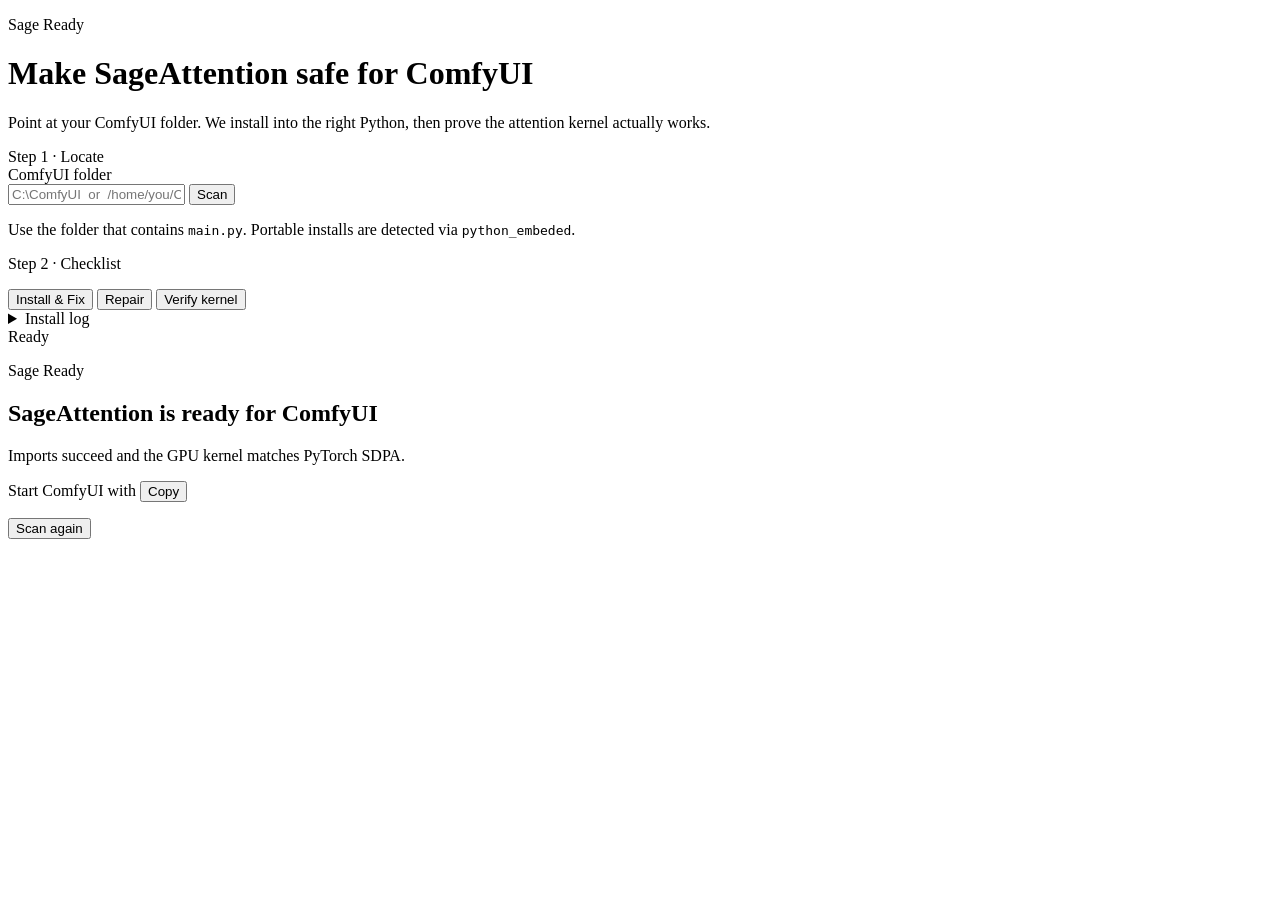
==== web/index.html @ 95eb4582 "Add Sage Ready: ComfyUI SageAttention installer and verifier Local web app that resolves a ComfyUI P" ====
<!DOCTYPE html>
<html lang="en">
<head>
  <meta charset="UTF-8" />
  <meta name="viewport" content="width=device-width, initial-scale=1" />
  <title>Sage Ready — ComfyUI</title>
  <link rel="preconnect" href="https://fonts.googleapis.com" />
  <link rel="preconnect" href="https://fonts.gstatic.com" crossorigin />
  <link href="https://fonts.googleapis.com/css2?family=Bricolage+Grotesque:opsz,wght@12..96,500;12..96,700;12..96,800&family=Figtree:wght@400;500;600;700&display=swap" rel="stylesheet" />
  <link rel="stylesheet" href="/static/styles.css" />
</head>
<body>
  <div class="atmosphere" aria-hidden="true"></div>
  <main class="shell">
    <header class="hero">
      <p class="brand">Sage Ready</p>
      <h1 class="headline">Make SageAttention safe for ComfyUI</h1>
      <p class="lede">Point at your ComfyUI folder. We install into the right Python, then prove the attention kernel actually works.</p>
    </header>

    <section class="step" id="step-locate" data-step="locate">
      <div class="step-label">Step 1 · Locate</div>
      <label class="path-label" for="comfy-path">ComfyUI folder</label>
      <div class="path-row">
        <input id="comfy-path" type="text" placeholder="C:\ComfyUI  or  /home/you/ComfyUI" autocomplete="off" spellcheck="false" />
        <button type="button" class="btn btn-primary" id="btn-scan">Scan</button>
      </div>
      <p class="hint">Use the folder that contains <code>main.py</code>. Portable installs are detected via <code>python_embeded</code>.</p>
    </section>

    <section class="step hidden" id="step-report" data-step="report">
      <div class="step-label">Step 2 · Checklist</div>
      <div class="env-line" id="env-line"></div>
      <p class="summary" id="summary"></p>
      <ul class="checklist" id="checklist"></ul>
      <div class="actions">
        <button type="button" class="btn btn-primary" id="btn-fix">Install &amp; Fix</button>
        <button type="button" class="btn btn-ghost" id="btn-repair">Repair</button>
        <button type="button" class="btn btn-ghost" id="btn-verify">Verify kernel</button>
      </div>
      <details class="log-panel" id="log-panel">
        <summary>Install log</summary>
        <pre id="log-output"></pre>
      </details>
    </section>

    <section class="step hidden" id="step-ready" data-step="ready">
      <div class="step-label">Ready</div>
      <p class="ready-brand">Sage Ready</p>
      <h2 class="ready-title">SageAttention is ready for ComfyUI</h2>
      <p class="ready-copy" id="ready-copy">Imports succeed and the GPU kernel matches PyTorch SDPA.</p>
      <div class="launch-box">
        <span class="launch-label">Start ComfyUI with</span>
        <code id="launch-cmd"></code>
        <button type="button" class="btn btn-small" id="btn-copy">Copy</button>
      </div>
      <p class="hint" id="helper-hint"></p>
      <button type="button" class="btn btn-ghost" id="btn-rescan">Scan again</button>
    </section>
  </main>
  <script src="/static/app.js"></script>
</body>
</html>
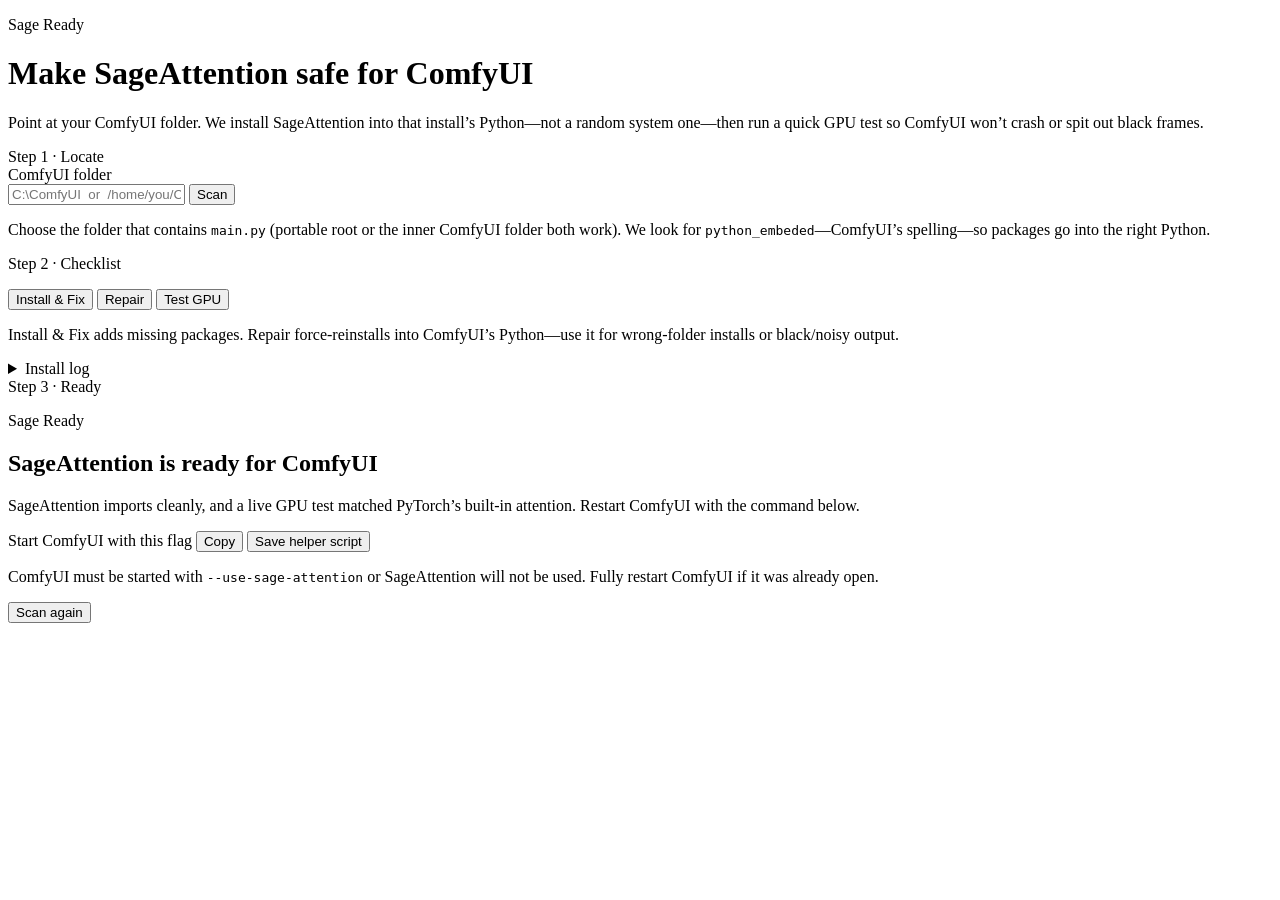
==== commit c019b027: "Upgrade Sage Ready to v1.1: clearer copy, safer Ready gating Plain-language UI and checklist hints; " ====
--- a/web/index.html
+++ b/web/index.html
@@ -15,7 +15,7 @@
     <header class="hero">
       <p class="brand">Sage Ready</p>
       <h1 class="headline">Make SageAttention safe for ComfyUI</h1>
-      <p class="lede">Point at your ComfyUI folder. We install into the right Python, then prove the attention kernel actually works.</p>
+      <p class="lede">Point at your ComfyUI folder. We install SageAttention into that install’s Python—not a random system one—then run a quick GPU test so ComfyUI won’t crash or spit out black frames.</p>
     </header>
 
     <section class="step" id="step-locate" data-step="locate">
@@ -25,7 +25,8 @@
         <input id="comfy-path" type="text" placeholder="C:\ComfyUI  or  /home/you/ComfyUI" autocomplete="off" spellcheck="false" />
         <button type="button" class="btn btn-primary" id="btn-scan">Scan</button>
       </div>
-      <p class="hint">Use the folder that contains <code>main.py</code>. Portable installs are detected via <code>python_embeded</code>.</p>
+      <p class="hint" id="path-hint">Choose the folder that contains <code>main.py</code> (portable root or the inner ComfyUI folder both work). We look for <code>python_embeded</code>—ComfyUI’s spelling—so packages go into the right Python.</p>
+      <p class="form-error hidden" id="path-error" role="alert"></p>
     </section>
 
     <section class="step hidden" id="step-report" data-step="report">
@@ -36,8 +37,9 @@
       <div class="actions">
         <button type="button" class="btn btn-primary" id="btn-fix">Install &amp; Fix</button>
         <button type="button" class="btn btn-ghost" id="btn-repair">Repair</button>
-        <button type="button" class="btn btn-ghost" id="btn-verify">Verify kernel</button>
+        <button type="button" class="btn btn-ghost" id="btn-verify">Test GPU</button>
       </div>
+      <p class="hint action-hint">Install &amp; Fix adds missing packages. Repair force-reinstalls into ComfyUI’s Python—use it for wrong-folder installs or black/noisy output.</p>
       <details class="log-panel" id="log-panel">
         <summary>Install log</summary>
         <pre id="log-output"></pre>
@@ -45,16 +47,17 @@
     </section>
 
     <section class="step hidden" id="step-ready" data-step="ready">
-      <div class="step-label">Ready</div>
+      <div class="step-label">Step 3 · Ready</div>
       <p class="ready-brand">Sage Ready</p>
       <h2 class="ready-title">SageAttention is ready for ComfyUI</h2>
-      <p class="ready-copy" id="ready-copy">Imports succeed and the GPU kernel matches PyTorch SDPA.</p>
+      <p class="ready-copy" id="ready-copy">SageAttention imports cleanly, and a live GPU test matched PyTorch’s built-in attention. Restart ComfyUI with the command below.</p>
       <div class="launch-box">
-        <span class="launch-label">Start ComfyUI with</span>
+        <span class="launch-label">Start ComfyUI with this flag</span>
         <code id="launch-cmd"></code>
         <button type="button" class="btn btn-small" id="btn-copy">Copy</button>
+        <button type="button" class="btn btn-small btn-secondary" id="btn-helper">Save helper script</button>
       </div>
-      <p class="hint" id="helper-hint"></p>
+      <p class="hint" id="helper-hint">ComfyUI must be started with <code>--use-sage-attention</code> or SageAttention will not be used. Fully restart ComfyUI if it was already open.</p>
       <button type="button" class="btn btn-ghost" id="btn-rescan">Scan again</button>
     </section>
   </main>
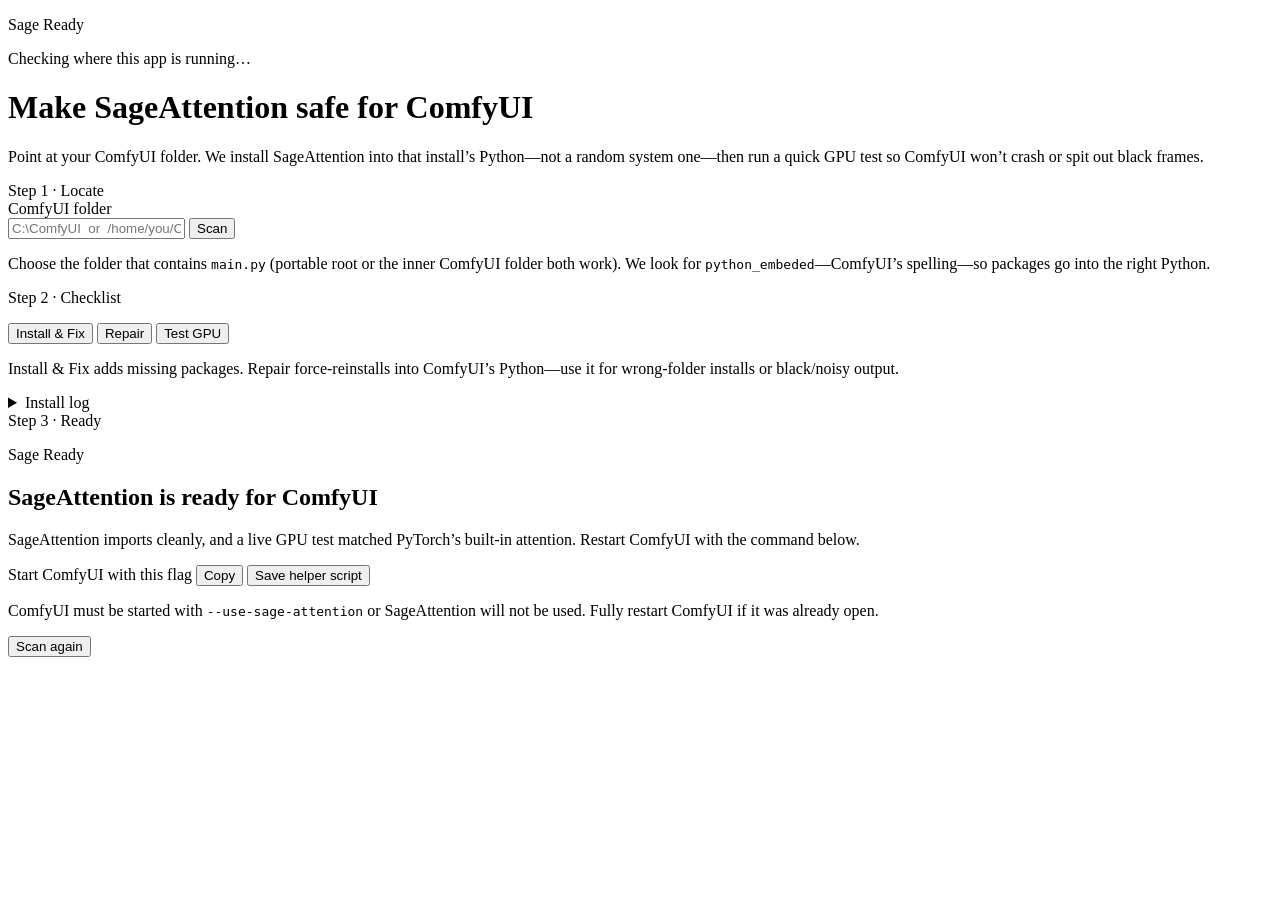
==== commit 1cd8545b: "Show host OS in UI so cloud vs local Windows is obvious Health API now reports platform/hostname; ba" ====
--- a/web/index.html
+++ b/web/index.html
@@ -14,8 +14,10 @@
   <main class="shell">
     <header class="hero">
       <p class="brand">Sage Ready</p>
+      <p class="host-badge" id="host-badge">Checking where this app is running…</p>
       <h1 class="headline">Make SageAttention safe for ComfyUI</h1>
       <p class="lede">Point at your ComfyUI folder. We install SageAttention into that install’s Python—not a random system one—then run a quick GPU test so ComfyUI won’t crash or spit out black frames.</p>
+      <p class="host-warn hidden" id="host-warn" role="status"></p>
     </header>
 
     <section class="step" id="step-locate" data-step="locate">
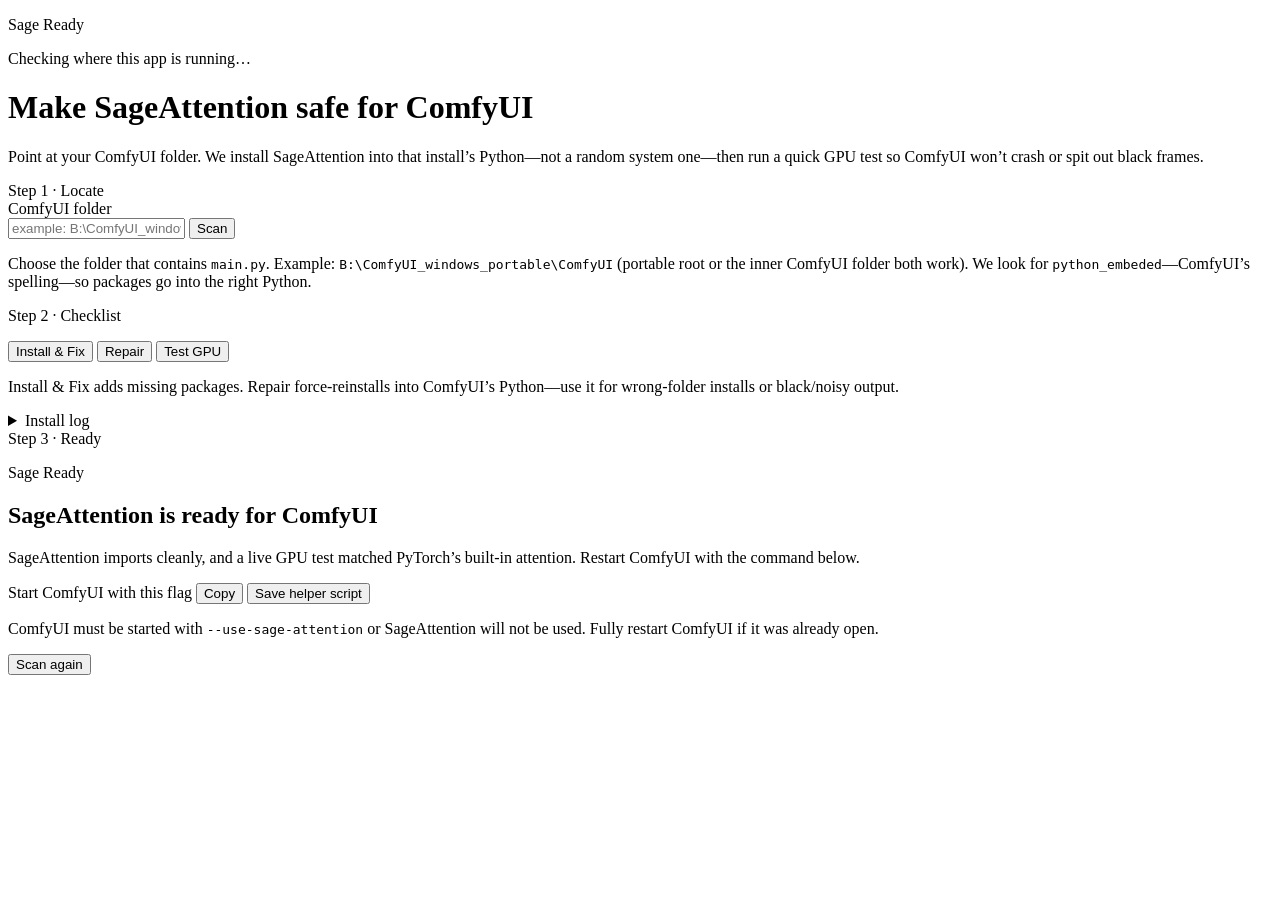
==== commit 24d91215: "Release v1.3.0: generic portable path example, public polish Replace Easy-Install defaults with exam" ====
--- a/web/index.html
+++ b/web/index.html
@@ -24,10 +24,10 @@
       <div class="step-label">Step 1 · Locate</div>
       <label class="path-label" for="comfy-path">ComfyUI folder</label>
       <div class="path-row">
-        <input id="comfy-path" type="text" placeholder="C:\ComfyUI  or  /home/you/ComfyUI" autocomplete="off" spellcheck="false" />
+        <input id="comfy-path" type="text" placeholder="example: B:\ComfyUI_windows_portable\ComfyUI" autocomplete="off" spellcheck="false" />
         <button type="button" class="btn btn-primary" id="btn-scan">Scan</button>
       </div>
-      <p class="hint" id="path-hint">Choose the folder that contains <code>main.py</code> (portable root or the inner ComfyUI folder both work). We look for <code>python_embeded</code>—ComfyUI’s spelling—so packages go into the right Python.</p>
+      <p class="hint" id="path-hint">Choose the folder that contains <code>main.py</code>. Example: <code>B:\ComfyUI_windows_portable\ComfyUI</code> (portable root or the inner ComfyUI folder both work). We look for <code>python_embeded</code>—ComfyUI’s spelling—so packages go into the right Python.</p>
       <p class="form-error hidden" id="path-error" role="alert"></p>
     </section>
 
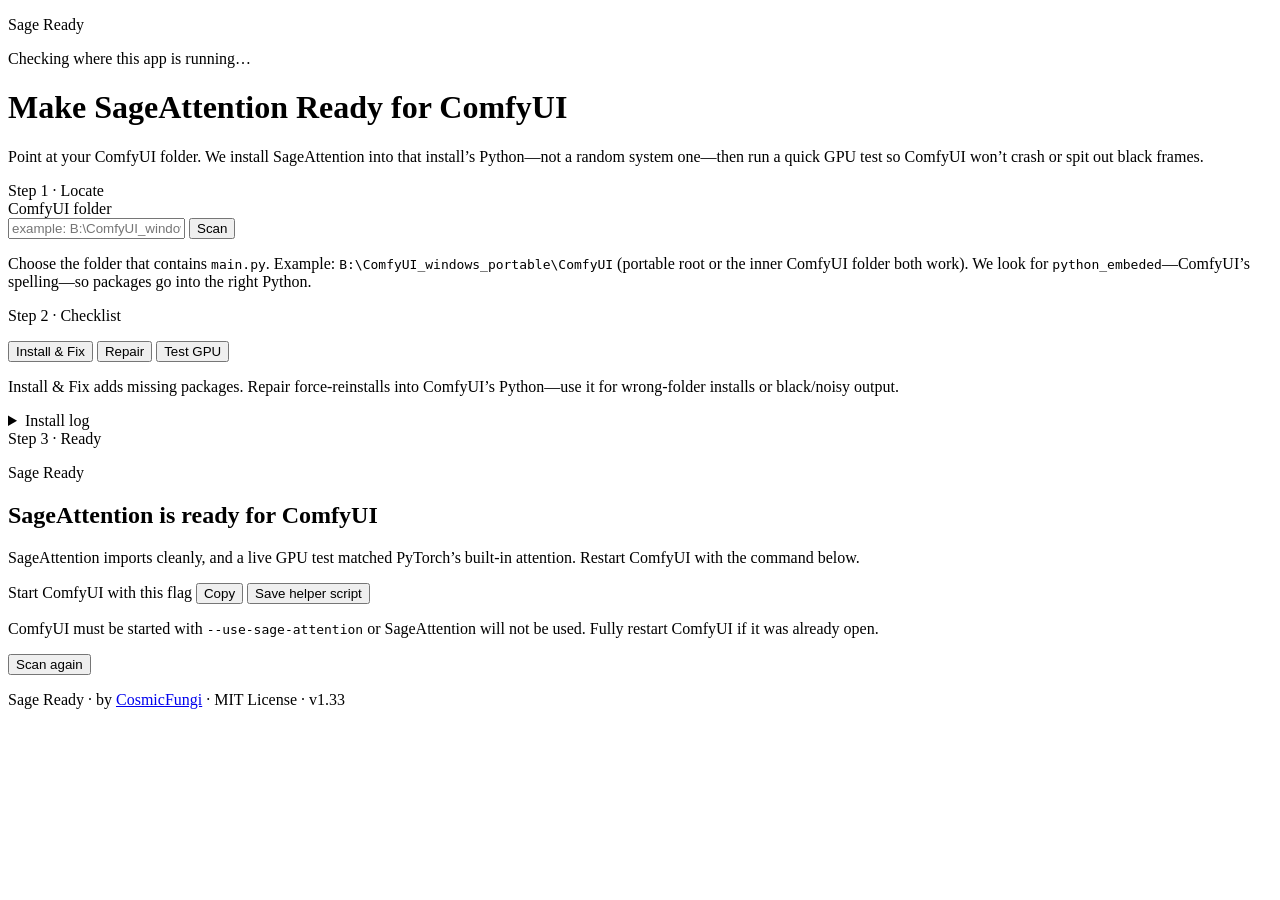
==== commit 1165a312: "Release v1.33: Ready tagline, MIT license, README map, CosmicFungi credit - Headline: Make SageAtten" ====
--- a/web/index.html
+++ b/web/index.html
@@ -15,7 +15,7 @@
     <header class="hero">
       <p class="brand">Sage Ready</p>
       <p class="host-badge" id="host-badge">Checking where this app is running…</p>
-      <h1 class="headline">Make SageAttention safe for ComfyUI</h1>
+      <h1 class="headline">Make SageAttention Ready for ComfyUI</h1>
       <p class="lede">Point at your ComfyUI folder. We install SageAttention into that install’s Python—not a random system one—then run a quick GPU test so ComfyUI won’t crash or spit out black frames.</p>
       <p class="host-warn hidden" id="host-warn" role="status"></p>
     </header>
@@ -63,6 +63,9 @@
       <button type="button" class="btn btn-ghost" id="btn-rescan">Scan again</button>
     </section>
   </main>
+  <footer class="site-footer">
+    <p>Sage Ready · by <a href="https://github.com/CosmicFungi" rel="noopener noreferrer">CosmicFungi</a> · MIT License · v1.33</p>
+  </footer>
   <script src="/static/app.js"></script>
 </body>
 </html>
